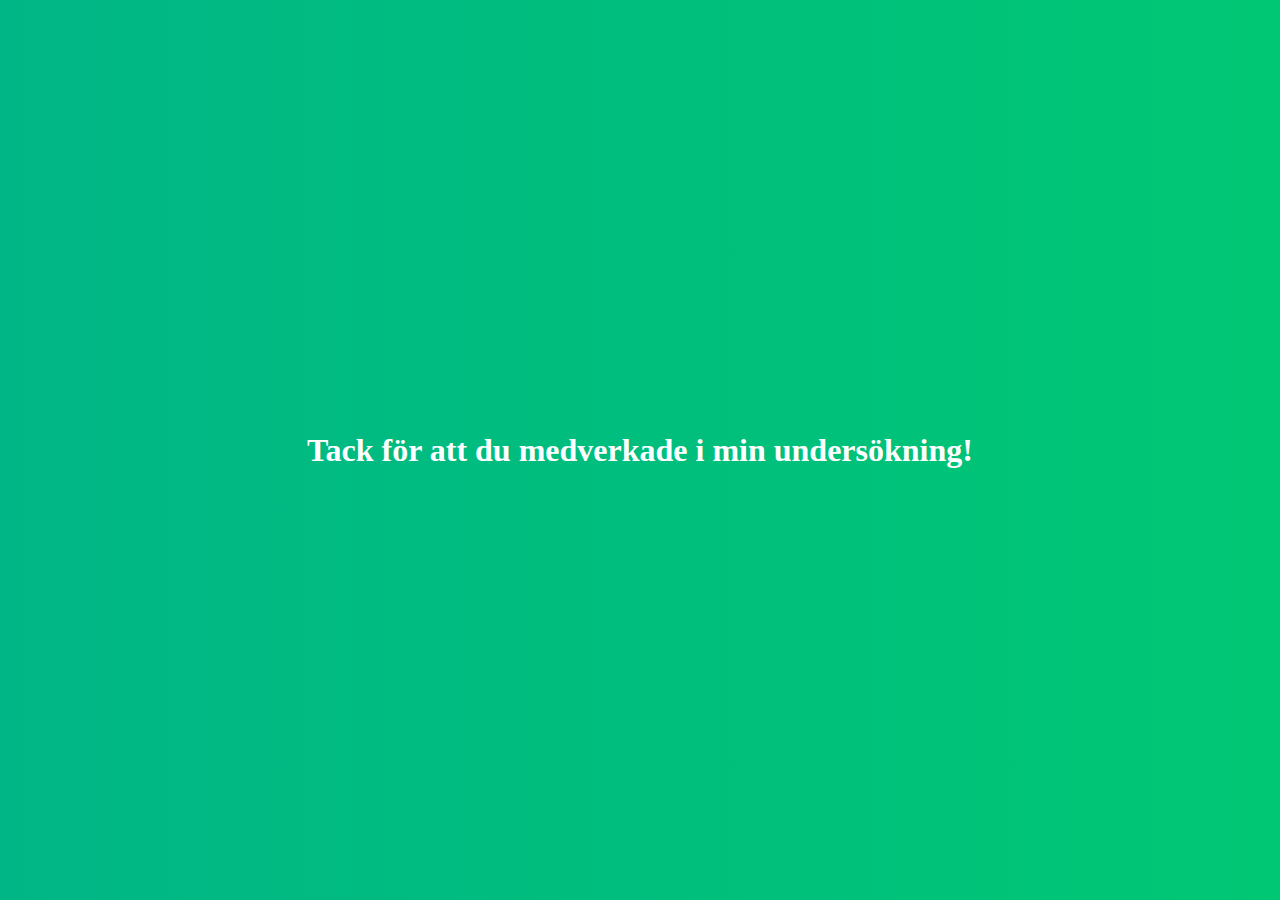
==== Andra hemsidan/index.html @ 25a0f7da "Slutskärmens filer" ====
<!DOCTYPE html>
<html lang="en">
<head>
    <meta charset="UTF-8">
    <meta name="viewport" content="width=device-width, initial-scale=1.0">
    <title>Document</title>
    <link rel="stylesheet" href="style.css">
</head>
<body>
    <!--Lägg denna i en mapp som heter "Andra hemsidan tillsammans med css-filen!"-->
    <h1 id="header">Tack för att du medverkade i min undersökning!</h1>
</body>
</html>
---- Andra hemsidan/style.css ----
/*    <!--Lägg denna i en mapp som heter "Andra hemsidan tillsammans med html-filen!"-->*/
body {
    background-image: linear-gradient(to right, #00B686, #00C774);
    color: white;
    margin: 0;
    height: 100vh;
    display: flex;
    justify-content: center;
    align-items: center;
}
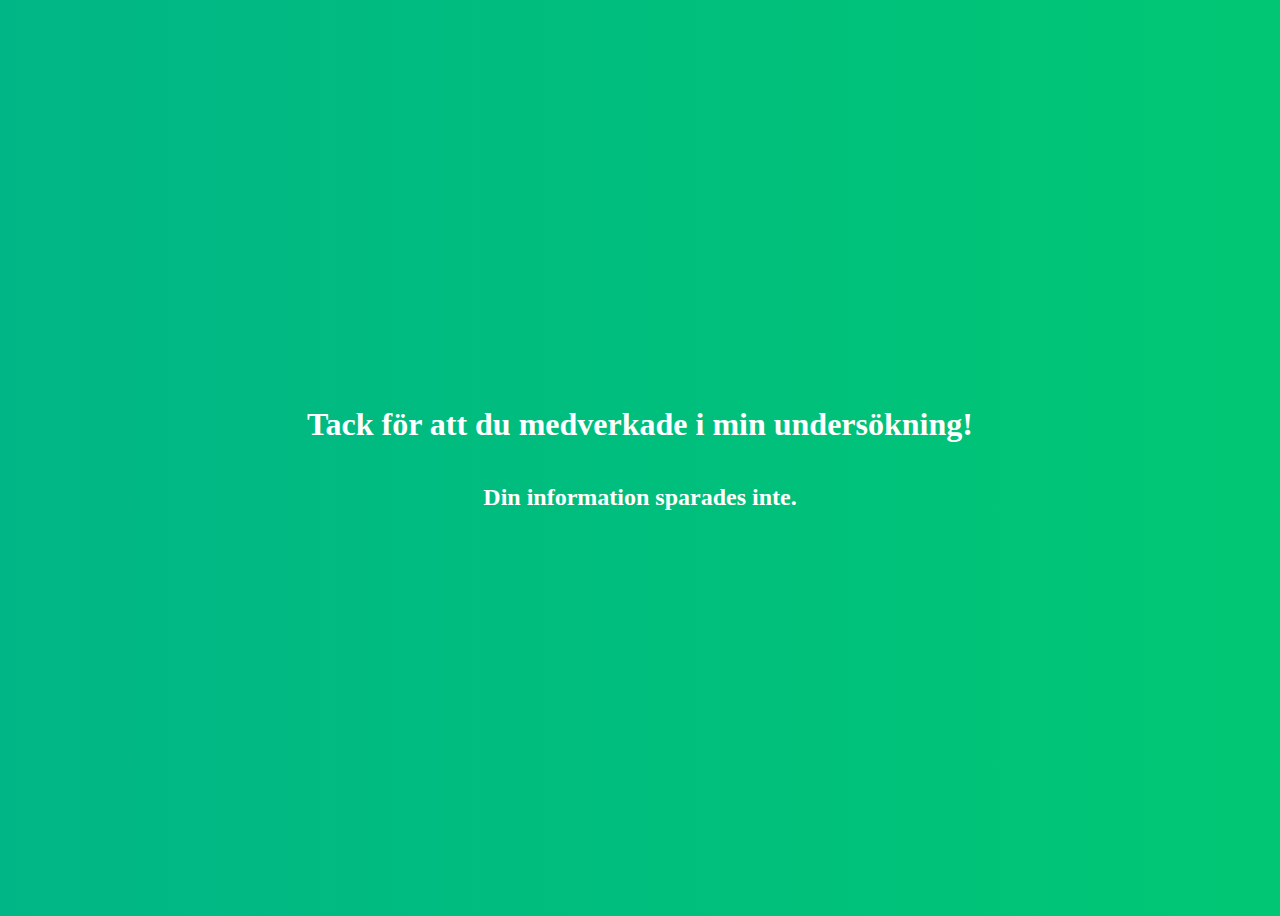
==== commit e4cb71d7: "Uppdaterad" ====
--- a/Andra hemsidan/index.html
+++ b/Andra hemsidan/index.html
@@ -8,6 +8,9 @@
 </head>
 <body>
     <!--Lägg denna i en mapp som heter "Andra hemsidan tillsammans med css-filen!"-->
-    <h1 id="header">Tack för att du medverkade i min undersökning!</h1>
+    <div class="header">
+    <h1>Tack för att du medverkade i min undersökning!</h1>
+    <h2>Din information sparades inte.</h2>
+    </div>
 </body>
 </html>--- a/Andra hemsidan/style.css
+++ b/Andra hemsidan/style.css
@@ -1,10 +1,14 @@
 /*    <!--Lägg denna i en mapp som heter "Andra hemsidan tillsammans med html-filen!"-->*/
 body {
     background-image: linear-gradient(to right, #00B686, #00C774);
+}
+
+.header {
     color: white;
     margin: 0;
     height: 100vh;
     display: flex;
+    flex-direction: column;
     justify-content: center;
     align-items: center;
 }